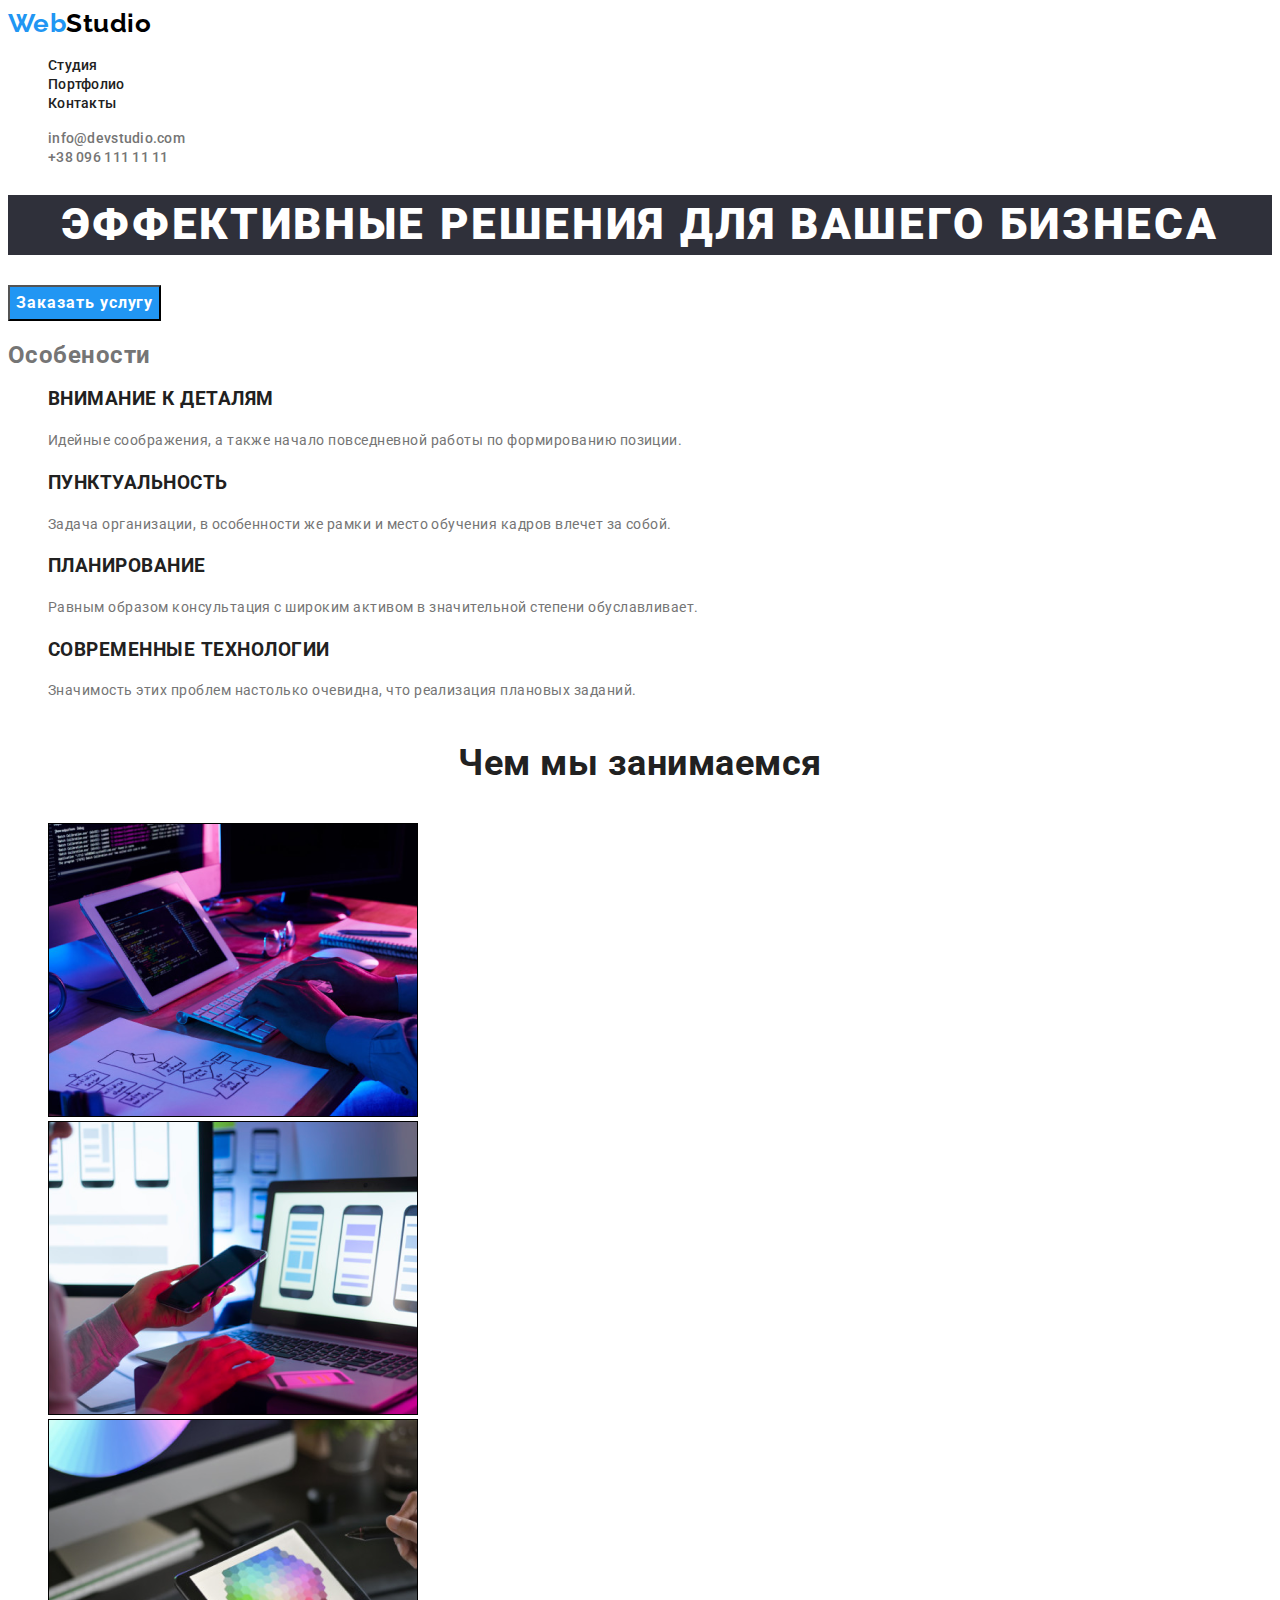
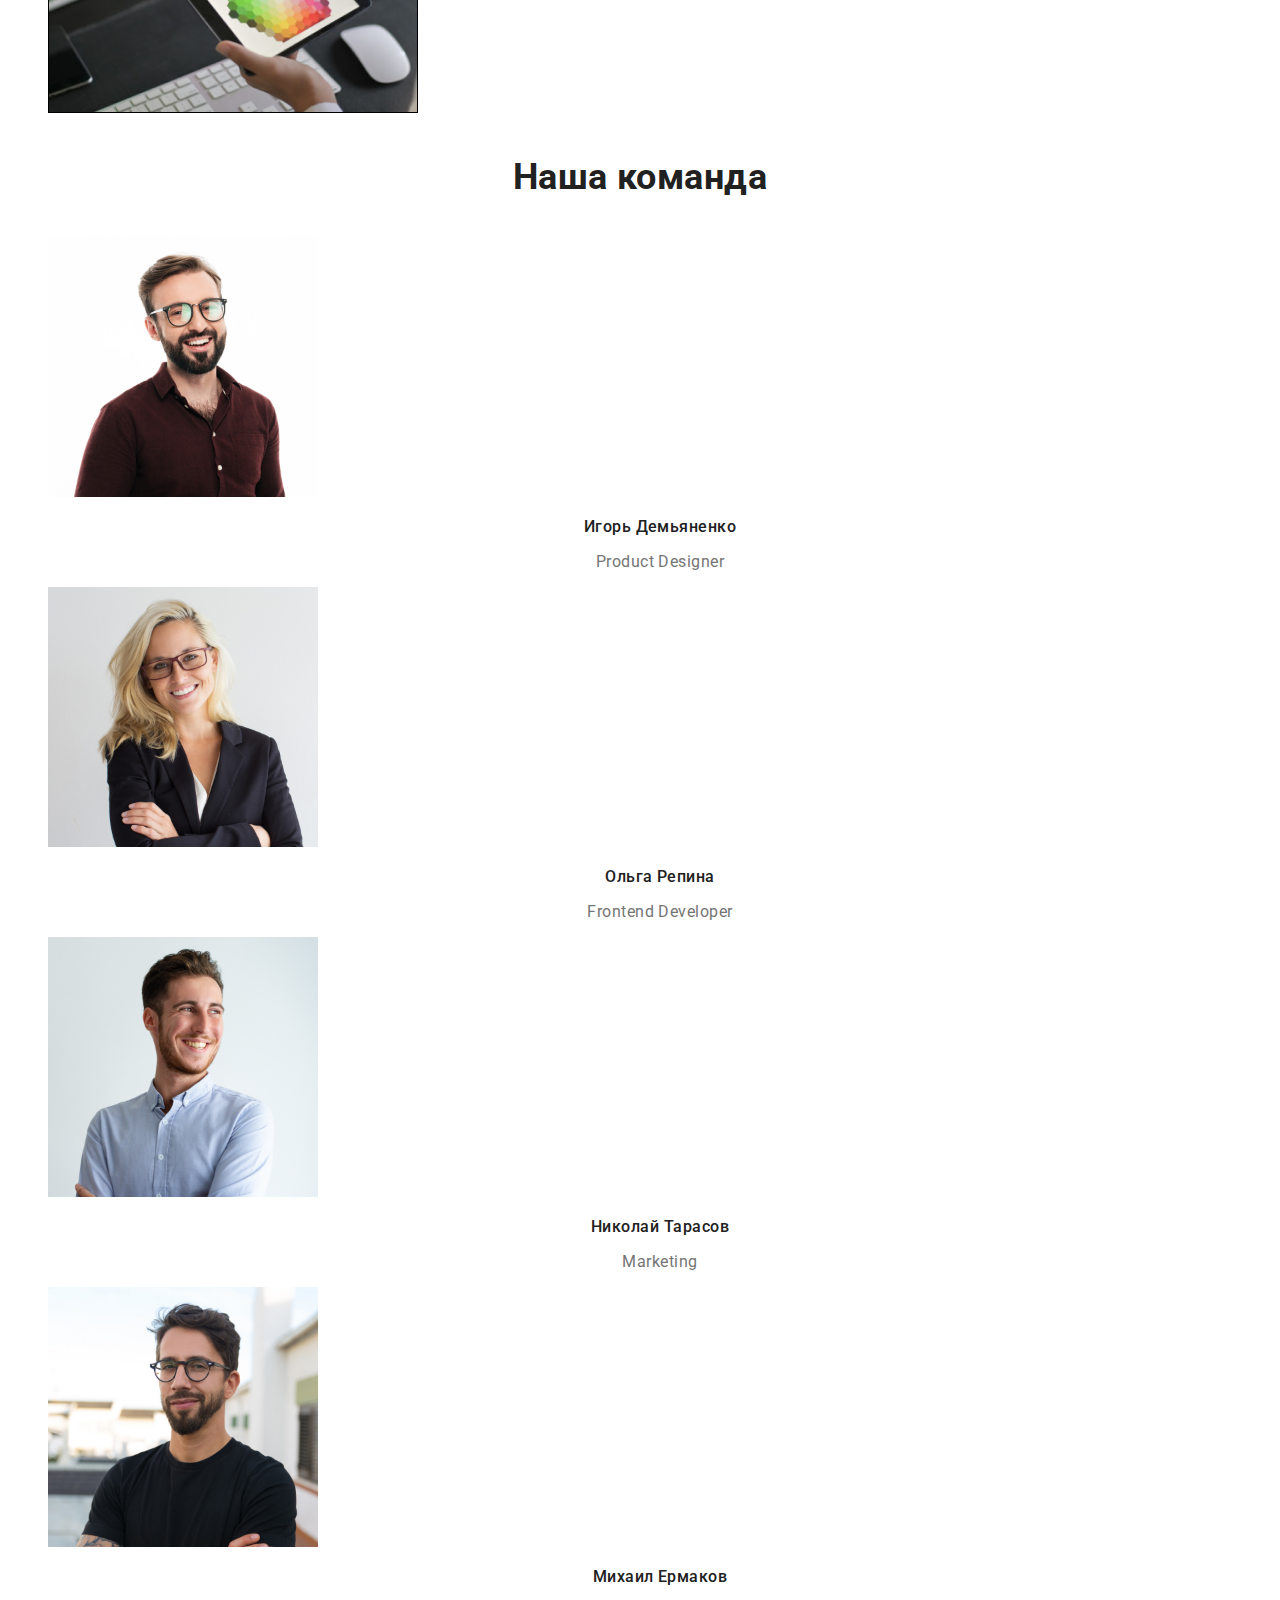
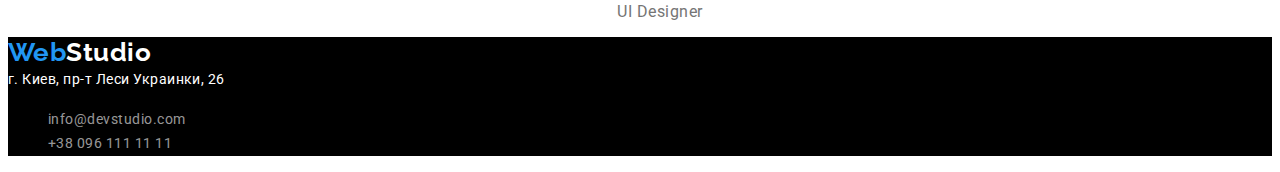
==== index.html @ baa91911 "Страница портфолио + оформление текста" ====
<!DOCTYPE html>
<html lang="ru">
<head>
    <meta charset="UTF-8">
    <meta name="viewport" content="width=device-width, initial-scale=1.0">
    <title>Document</title>
    <link rel="preconnect" href="https://fonts.gstatic.com">
    <link href="https://fonts.googleapis.com/css2?family=Raleway:wght@700&family=Roboto:wght@400;500;700;900&display=swap"
        rel="stylesheet">
    <link rel="stylesheet" href="./css/style.css">
</head>
<body>
    <header>
        <nav>
            <a href="#" class="logo"><span class="logo-accent">Web</span>Studio</a>
            <ul class="site-nav list">
                <li><a href="#" class="link">Студия</a></li>
                <li><a href="./portfolio.html"  class="link">Портфолио</a></li>
                <li><a href="#" class="link">Контакты</a></li>
            </ul>
        </nav>
        <ul class="contacts list">
            <li><a href="mailto:info@devstudio.com" class="link">info@devstudio.com</a></li>
            <li><a href="tel:380961111111" class="link">+38 096 111 11 11</a></li>
        </ul>
    </header>
    
    <main>
        <section class="hero">
            <h1 class="hero-title">Эффективные решения для вашего бизнеса</h1>
            <button type="button" class="order">Заказать услугу</button>
        </section>
    
        <section>
            <h2>Особености</h2>
            <ul class="list">
                <li>
                    <h3 class="features-title">Внимание к деталям</h3>
                    <p class="features-text">Идейные соображения, а также начало повседневной работы по формированию позиции.</p>
                </li>
                <li>
                    <h3 class="features-title">Пунктуальность</h3>
                    <p class="features-text">Задача организации, в особенности же рамки и место обучения кадров влечет за собой.</p>
                </li>
                <li>
                    <h3 class="features-title">Планирование</h3>
                    <p class="features-text">Равным образом консультация с широким активом в значительной степени обуславливает.</p>
                </li>
                <li>
                    <h3 class="features-title">Современные технологии</h3>
                    <p class="features-text">Значимость этих проблем настолько очевидна, что реализация плановых заданий.</p>
                </li>
            </ul>
        </section>
    
        <section>
            <h2 class="section-title">Чем мы занимаемся</h2>
            <ul class="list">
                <li>
                    <a href="#">
                        <img src="./images/job1.jpg" alt="рабочий стол с планшетом и клавиатурой" width="370" height="294">
                    </a>
                </li>
                <li>
                    <a href="">
                        <img src="./images/job2.jpg" alt="раскрытый ноутбук с приложениями на экране для телефона" width="370" height="294">
                    </a>
                </li>
                <li>
                    <a href="">
                        <img src="./images/job3.jpg" alt="планшет с изображением цветовой палитры" width="370" height="294">
                    </a>
                </li>
            </ul>
        </section>
    
        <section>
            <h2 class="section-title">Наша команда</h2>
            <ul class="list">
                <li>
                    <a>
                        <img src="./images/demianenko.jpg" alt="фото Игоря Демьяненка" width="270" height="260">
                    </a>
                    <h3 class="team-member">Игорь Демьяненко</h3>
                    <p lang="en" class="member-prof">Product Designer</p>
                </li>
                <li>
                    <a>
                        <img src="./images/repina.jpg" alt="фото Ольги Репиной" width="270" height="260">
                    </a>
                    <h3 class="team-member">Ольга Репина</h3>
                    <p lang="en" class="member-prof">Frontend Developer</p>
                </li>
                <li>
                    <a>
                        <img src="./images/tarasov.jpg" alt="фото Николая Тарасова" width="270" height="260">
                    </a>
                    <h3 class="team-member">Николай Тарасов</h3>
                    <p lang="en" class="member-prof">Marketing</p>
                </li>
                <li>
                    <a>
                        <img src="./images/ermakov.jpg" alt="фото Михаила Ермакова" width="270" height="260">
                    </a>
                    <h3 class="team-member">Михаил Ермаков</h3>
                    <p lang="en" class="member-prof">UI Designer</p>
                </li>
            </ul>
        </section>
    </main>

    <footer class="footer">
        <a class="logo" href="#"><span class="logo-accent">Web</span>Studio</a>
        <address class="address">
            г. Киев, пр-т Леси Украинки, 26
        </address>
        <ul class="list">
            <li><a href="mailto:info@devstudio.com" class="link">info@devstudio.com</a></li>
            <li><a href="tel:380961111111" class="link">+38 096 111 11 11</a></li>
        </ul>
    </footer>
</body>
</html>
---- css/style.css ----
:root {
  --head-text-color: #212121;
  --paragraph-text-color: #757575;
  --accent-color: #2196f3;
  --primary-white-color: #ffffff;
}

body {
  background-color: var(--primary-white-color);
  color: var(--paragraph-text-color);

  font-family: "Roboto", sans-serif;
  letter-spacing: 0.03em;
}

.list {
  list-style: none;
}

.link {
  text-decoration: none;
}

.section-title {
  font-weight: 700;
  font-size: 36px;
  line-height: 1.67;
  text-align: center;

  color: var(--head-text-color);
}

/*LOGO*/

.logo {
  font-family: "Raleway", sans-serif;
  font-weight: 700;
  font-size: 26px;
  line-height: 1.19;

  color: #000000;
  text-decoration: none;
}
.logo-accent {
  color: var(--accent-color);
}

/*HEADER*/

.site-nav .link {
  font-weight: 500;
  font-size: 14px;
  line-height: 1.14;
  letter-spacing: 0.02em;

  color: var(--head-text-color);
}
.site-nav .link:hover,
.site-nav .link:focus {
  color: var(--accent-color);
}
.contacts .link {
  font-weight: 500;
  font-size: 14px;
  line-height: 1.14;

  letter-spacing: 0.02em;

  color: var(--paragraph-text-color);
}
.contacts .link:hover,
.contacts .link:focus {
  color: var(--accent-color);
}

/*HERO*/

.hero-title {
  font-weight: 900;
  font-size: 44px;
  line-height: 1.36;

  text-align: center;
  letter-spacing: 0.06em;
  text-transform: uppercase;

  color: var(--primary-white-color);
  background-color: #2f303a;
}
.order {
  font-family: "Roboto", sans-serif;
  font-style: normal;
  font-weight: 700;
  font-size: 16px;
  line-height: 1.87;

  align-items: center;
  text-align: center;
  letter-spacing: 0.06em;

  color: var(--primary-white-color);
  background: var(--accent-color);
}

/*FEATURES*/

.features-title {
  font-weight: 700;
  text-transform: uppercase;

  color: var(--head-text-color);
}
.features-text {
  font-size: 14px;
  font-weight: 400;
  line-height: 1.71;
}

/*TEAM*/
.team-member {
  font-weight: 500;
  font-size: 16px;
  line-height: 1.19;

  text-align: center;

  color: var(--head-text-color);
}
.member-prof {
  font-weight: 400;
  font-size: 16px;
  line-height: 1.19;

  text-align: center;

  color: var(--paragraph-text-color);
}

/*FOOTER*/
.footer {
  background: #000000;
}
.footer .logo {
  color: var(--primary-white-color);
}
.footer .address {
  font-style: normal;
  font-weight: 400;
  font-size: 14px;
  line-height: 1.71;

  color: var(--primary-white-color);
}

.footer .link {
  font-weight: 400;
  font-size: 14px;
  line-height: 1.71;

  color: rgba(255, 255, 255, 0.6);
}

/*PORTFOLIO*/

.filter-item {
  font-family: "Roboto", sans-serif;
  font-style: normal;
  font-weight: 500;
  font-size: 16px;
  line-height: 1.62;

  text-align: center;

  color: var(--head-text-color);
  background: #f5f4fa;
}
.filter-item:hover,
.filter-item:focus {
  color: var(--primary-white-color);
  background: var(--accent-color);
}

.project {
  font-weight: 700;
  font-size: 18px;
  line-height: 2;

  letter-spacing: 0.06em;

  color: var(--head-text-color);
}

.project-type {
  font-weight: 400;
  font-size: 16px;
  line-height: 1.87;

  color: var(--paragraph-text-color);
}
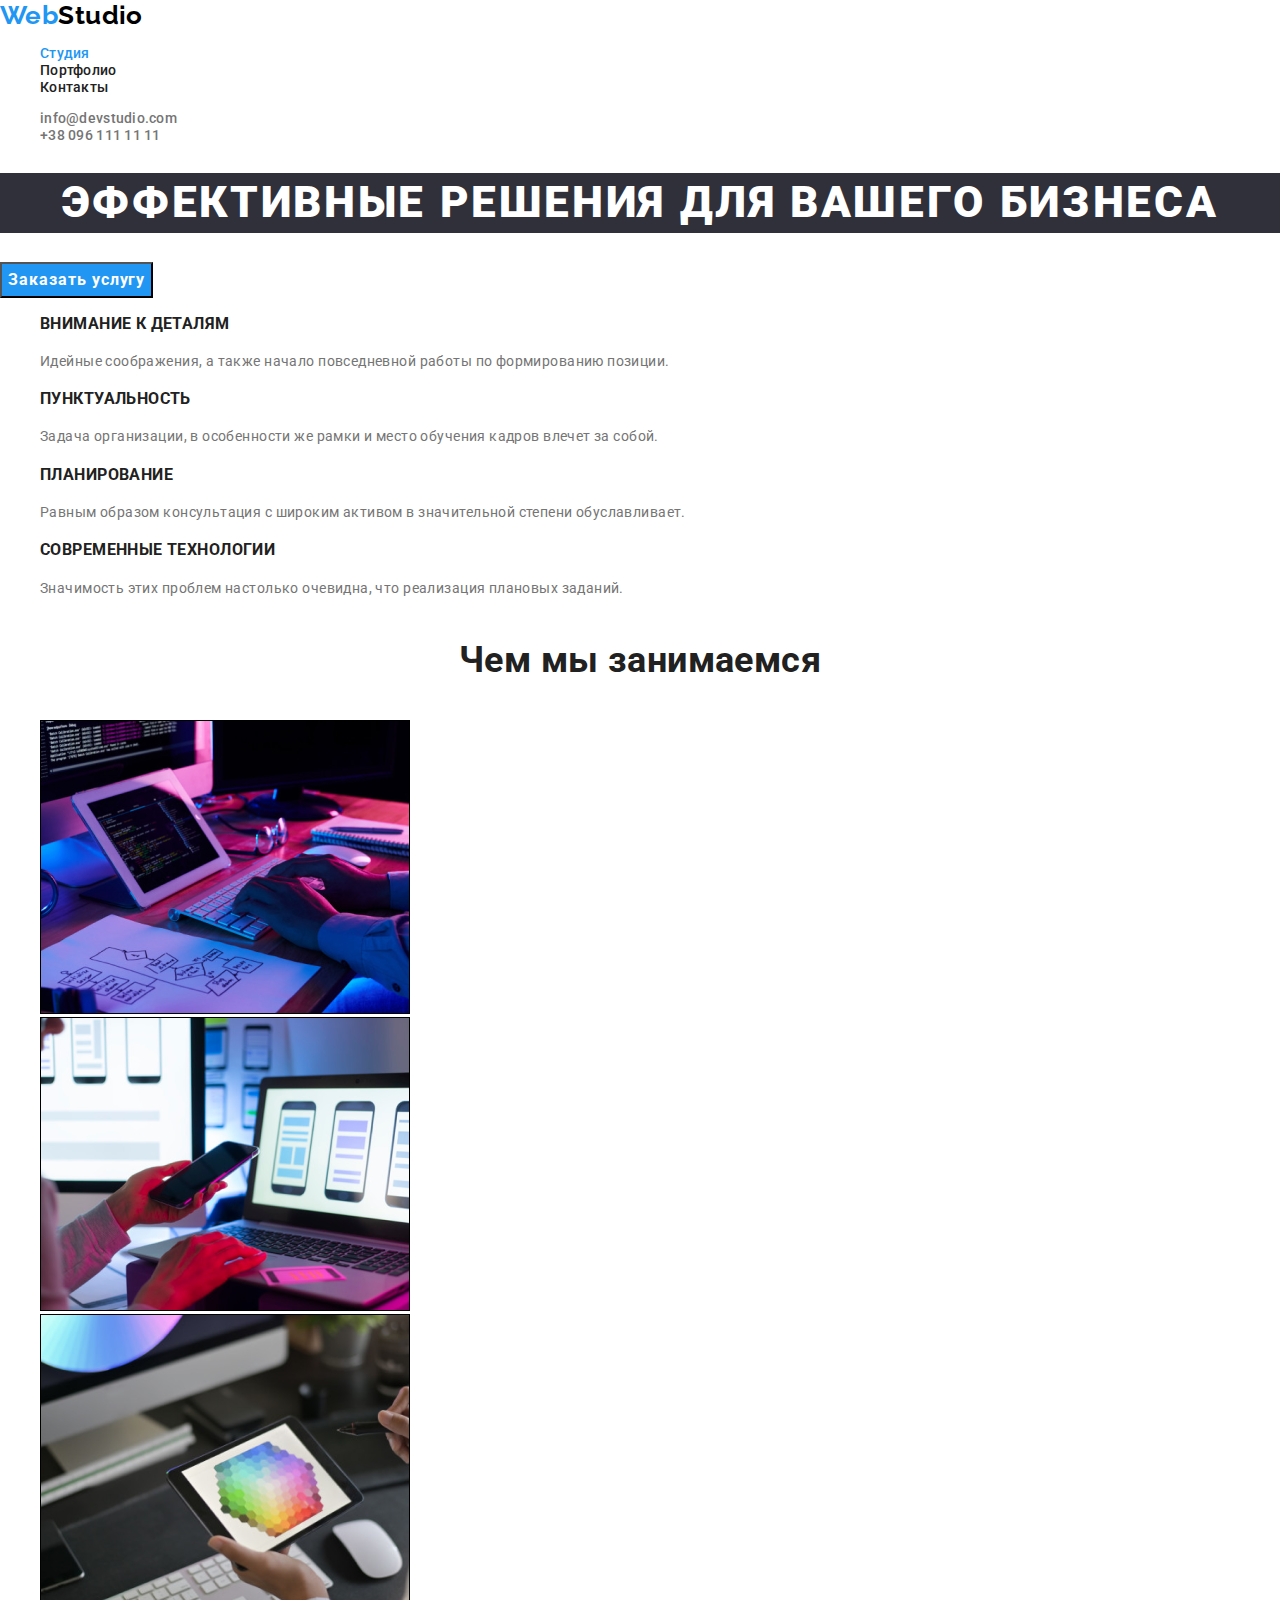
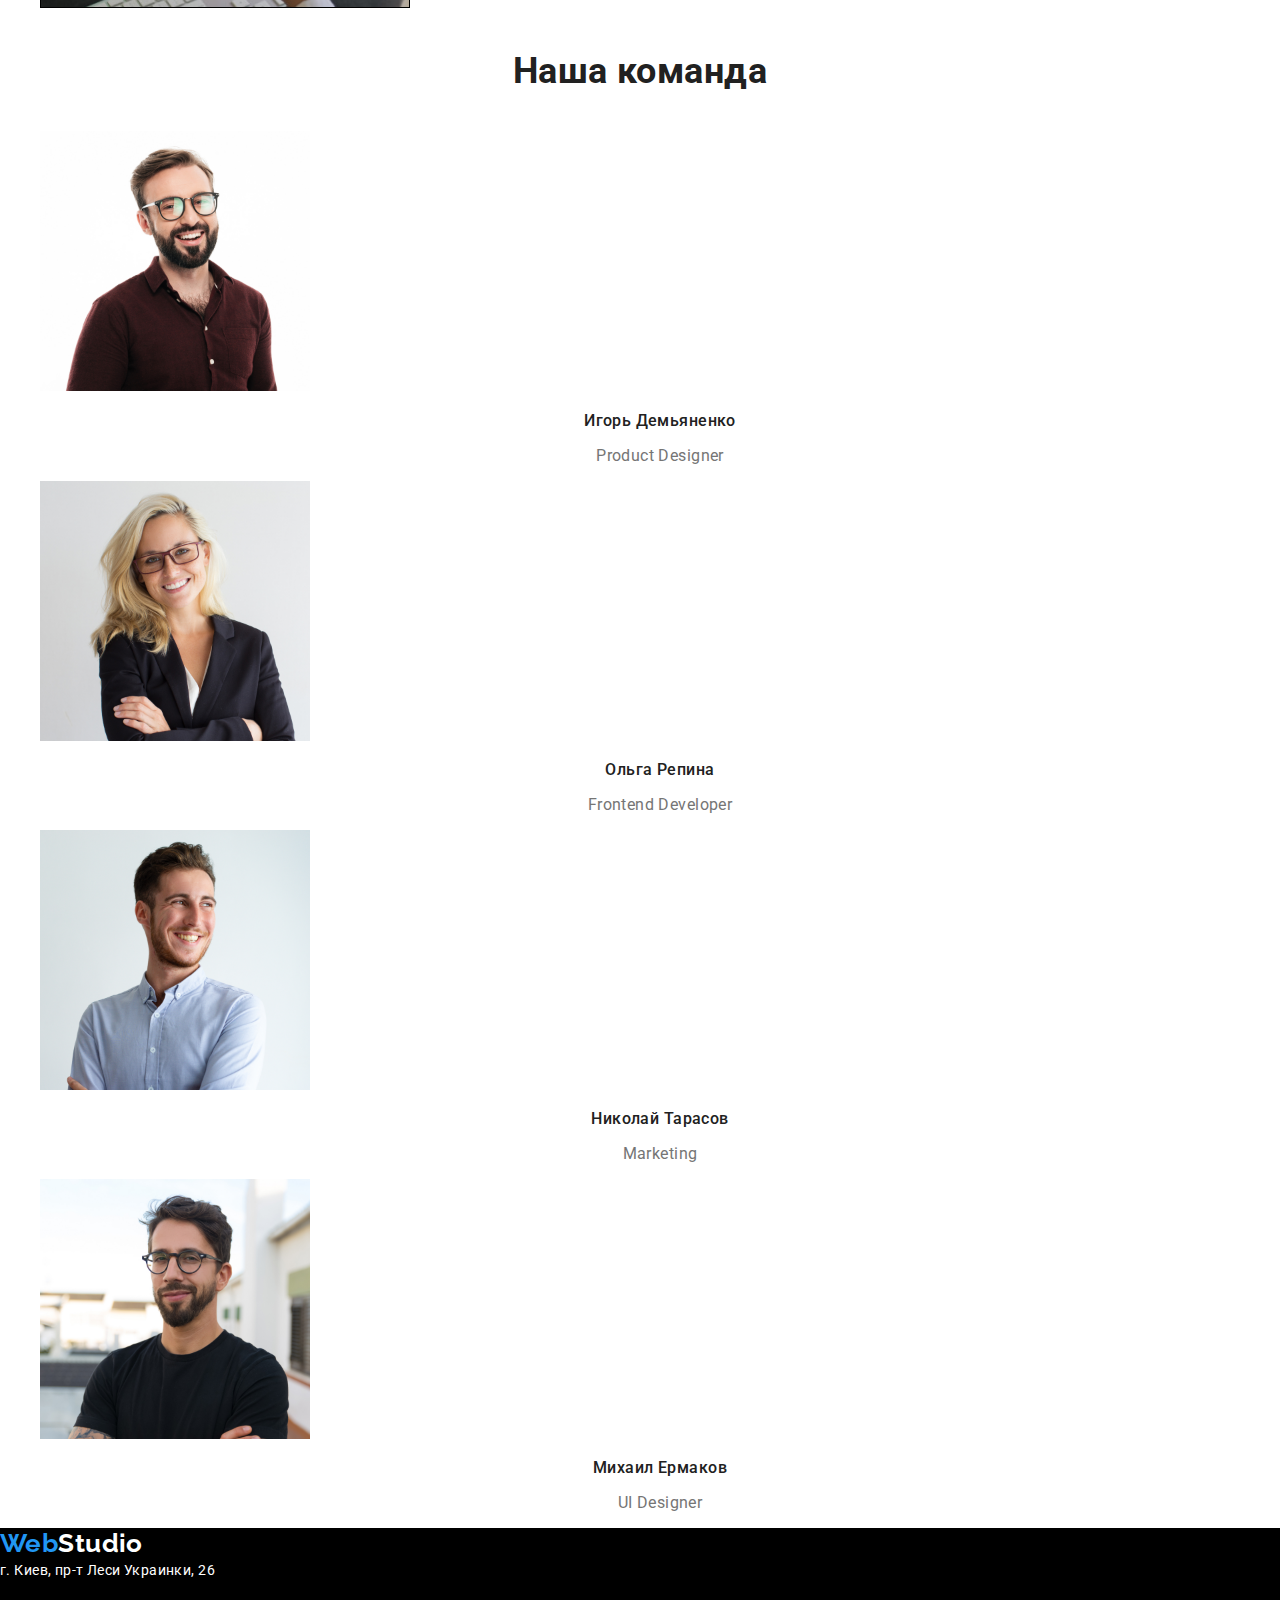
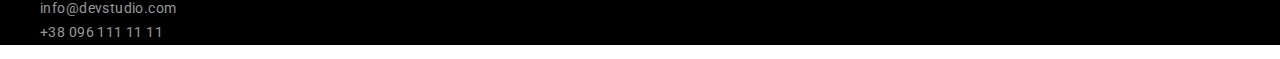
==== commit 9f15c963: "ДЗ-2" ====
--- a/index.html
+++ b/index.html
@@ -3,7 +3,10 @@
 <head>
     <meta charset="UTF-8">
     <meta name="viewport" content="width=device-width, initial-scale=1.0">
-    <title>Document</title>
+    <title>WebStudio</title>
+    <link 
+    rel="stylesheet"
+    href="https://cdnjs.cloudflare.com/ajax/libs/modern-normalize/1.0.0/modern-normalize.min.css">
     <link rel="preconnect" href="https://fonts.gstatic.com">
     <link href="https://fonts.googleapis.com/css2?family=Raleway:wght@700&family=Roboto:wght@400;500;700;900&display=swap"
         rel="stylesheet">
@@ -14,7 +17,7 @@
         <nav>
             <a href="#" class="logo"><span class="logo-accent">Web</span>Studio</a>
             <ul class="site-nav list">
-                <li><a href="#" class="link">Студия</a></li>
+                <li><a href="#" class="link current">Студия</a></li>
                 <li><a href="./portfolio.html"  class="link">Портфолио</a></li>
                 <li><a href="#" class="link">Контакты</a></li>
             </ul>
@@ -26,13 +29,14 @@
     </header>
     
     <main>
+        <!--HERO-->
         <section class="hero">
             <h1 class="hero-title">Эффективные решения для вашего бизнеса</h1>
             <button type="button" class="order">Заказать услугу</button>
         </section>
-    
+        <!--FEATURES BLOCK-->
         <section>
-            <h2>Особености</h2>
+            <h2 hidden>Особености</h2>
             <ul class="list">
                 <li>
                     <h3 class="features-title">Внимание к деталям</h3>
@@ -52,7 +56,7 @@
                 </li>
             </ul>
         </section>
-    
+         <!--JOBS-->
         <section>
             <h2 class="section-title">Чем мы занимаемся</h2>
             <ul class="list">
@@ -73,7 +77,7 @@
                 </li>
             </ul>
         </section>
-    
+        <!--TEAM-->
         <section>
             <h2 class="section-title">Наша команда</h2>
             <ul class="list">
--- a/css/style.css
+++ b/css/style.css
@@ -3,15 +3,22 @@
   --paragraph-text-color: #757575;
   --accent-color: #2196f3;
   --primary-white-color: #ffffff;
+  --title-font-weight: 700;
+  --paragraph-font-weight: 400;
+  --primary-font-size: 14px;
 }
 
 body {
   background-color: var(--primary-white-color);
   color: var(--paragraph-text-color);
 
-  font-family: "Roboto", sans-serif;
+  font-family: 'Roboto', sans-serif;
+  font-size: var(--primary-font-size);
+  font-weight: var(--paragraph-font-weight);
   letter-spacing: 0.03em;
 }
+
+/*GENERAL STYLES*/
 
 .list {
   list-style: none;
@@ -22,7 +29,7 @@
 }
 
 .section-title {
-  font-weight: 700;
+  font-weight: var(--title-font-weight);
   font-size: 36px;
   line-height: 1.67;
   text-align: center;
@@ -33,14 +40,15 @@
 /*LOGO*/
 
 .logo {
-  font-family: "Raleway", sans-serif;
-  font-weight: 700;
+  font-family: 'Raleway', sans-serif;
+  font-weight: var(--title-font-weight);
   font-size: 26px;
   line-height: 1.19;
 
   color: #000000;
   text-decoration: none;
 }
+
 .logo-accent {
   color: var(--accent-color);
 }
@@ -49,25 +57,30 @@
 
 .site-nav .link {
   font-weight: 500;
-  font-size: 14px;
   line-height: 1.14;
   letter-spacing: 0.02em;
 
   color: var(--head-text-color);
 }
+
 .site-nav .link:hover,
 .site-nav .link:focus {
   color: var(--accent-color);
 }
+
+.site-nav .current {
+  color: var(--accent-color);
+}
+
 .contacts .link {
   font-weight: 500;
-  font-size: 14px;
   line-height: 1.14;
 
   letter-spacing: 0.02em;
 
   color: var(--paragraph-text-color);
 }
+
 .contacts .link:hover,
 .contacts .link:focus {
   color: var(--accent-color);
@@ -87,84 +100,82 @@
   color: var(--primary-white-color);
   background-color: #2f303a;
 }
+
 .order {
-  font-family: "Roboto", sans-serif;
+  font-family: inherit;
+  font-weight: var(--title-font-weight);
+  font-size: 16px;
+  line-height: 1.87;
+
+  align-items: center;
+  text-align: center;
+  letter-spacing: 0.06em;
+
+  color: var(--primary-white-color);
+  background: var(--accent-color);
+}
+
+/*FEATURES BLOCK*/
+
+.features-title {
+  font-weight: var(--title-font-weight);
+  text-transform: uppercase;
+
+  color: var(--head-text-color);
+}
+
+.features-text {
+  line-height: 1.71;
+}
+
+/*TEAM*/
+
+.team-member {
+  font-weight: 500;
+  font-size: 16px;
+  line-height: 1.19;
+
+  text-align: center;
+
+  color: var(--head-text-color);
+}
+
+.member-prof {
+  font-size: 16px;
+  line-height: 1.19;
+
+  text-align: center;
+
+  color: var(--paragraph-text-color);
+}
+
+/*FOOTER*/
+
+.footer {
+  background-color: #000000;
+}
+
+.footer .logo {
+  color: var(--primary-white-color);
+}
+
+.address {
   font-style: normal;
-  font-weight: 700;
-  font-size: 16px;
-  line-height: 1.87;
-
-  align-items: center;
-  text-align: center;
-  letter-spacing: 0.06em;
-
-  color: var(--primary-white-color);
-  background: var(--accent-color);
-}
-
-/*FEATURES*/
-
-.features-title {
-  font-weight: 700;
-  text-transform: uppercase;
-
-  color: var(--head-text-color);
-}
-.features-text {
-  font-size: 14px;
-  font-weight: 400;
   line-height: 1.71;
-}
-
-/*TEAM*/
-.team-member {
-  font-weight: 500;
-  font-size: 16px;
-  line-height: 1.19;
-
-  text-align: center;
-
-  color: var(--head-text-color);
-}
-.member-prof {
-  font-weight: 400;
-  font-size: 16px;
-  line-height: 1.19;
-
-  text-align: center;
-
-  color: var(--paragraph-text-color);
-}
-
-/*FOOTER*/
-.footer {
-  background: #000000;
-}
-.footer .logo {
-  color: var(--primary-white-color);
-}
-.footer .address {
-  font-style: normal;
-  font-weight: 400;
-  font-size: 14px;
+
+  color: var(--primary-white-color);
+}
+
+.footer .link {
   line-height: 1.71;
 
-  color: var(--primary-white-color);
-}
-
-.footer .link {
-  font-weight: 400;
-  font-size: 14px;
-  line-height: 1.71;
-
   color: rgba(255, 255, 255, 0.6);
 }
 
 /*PORTFOLIO*/
 
 .filter-item {
-  font-family: "Roboto", sans-serif;
-  font-style: normal;
+  font-family: inherit;
   font-weight: 500;
   font-size: 16px;
   line-height: 1.62;
@@ -174,6 +185,7 @@
   color: var(--head-text-color);
   background: #f5f4fa;
 }
+
 .filter-item:hover,
 .filter-item:focus {
   color: var(--primary-white-color);
@@ -181,7 +193,7 @@
 }
 
 .project {
-  font-weight: 700;
+  font-weight: var(--title-font-weight);
   font-size: 18px;
   line-height: 2;
 
@@ -191,7 +203,6 @@
 }
 
 .project-type {
-  font-weight: 400;
   font-size: 16px;
   line-height: 1.87;
 
